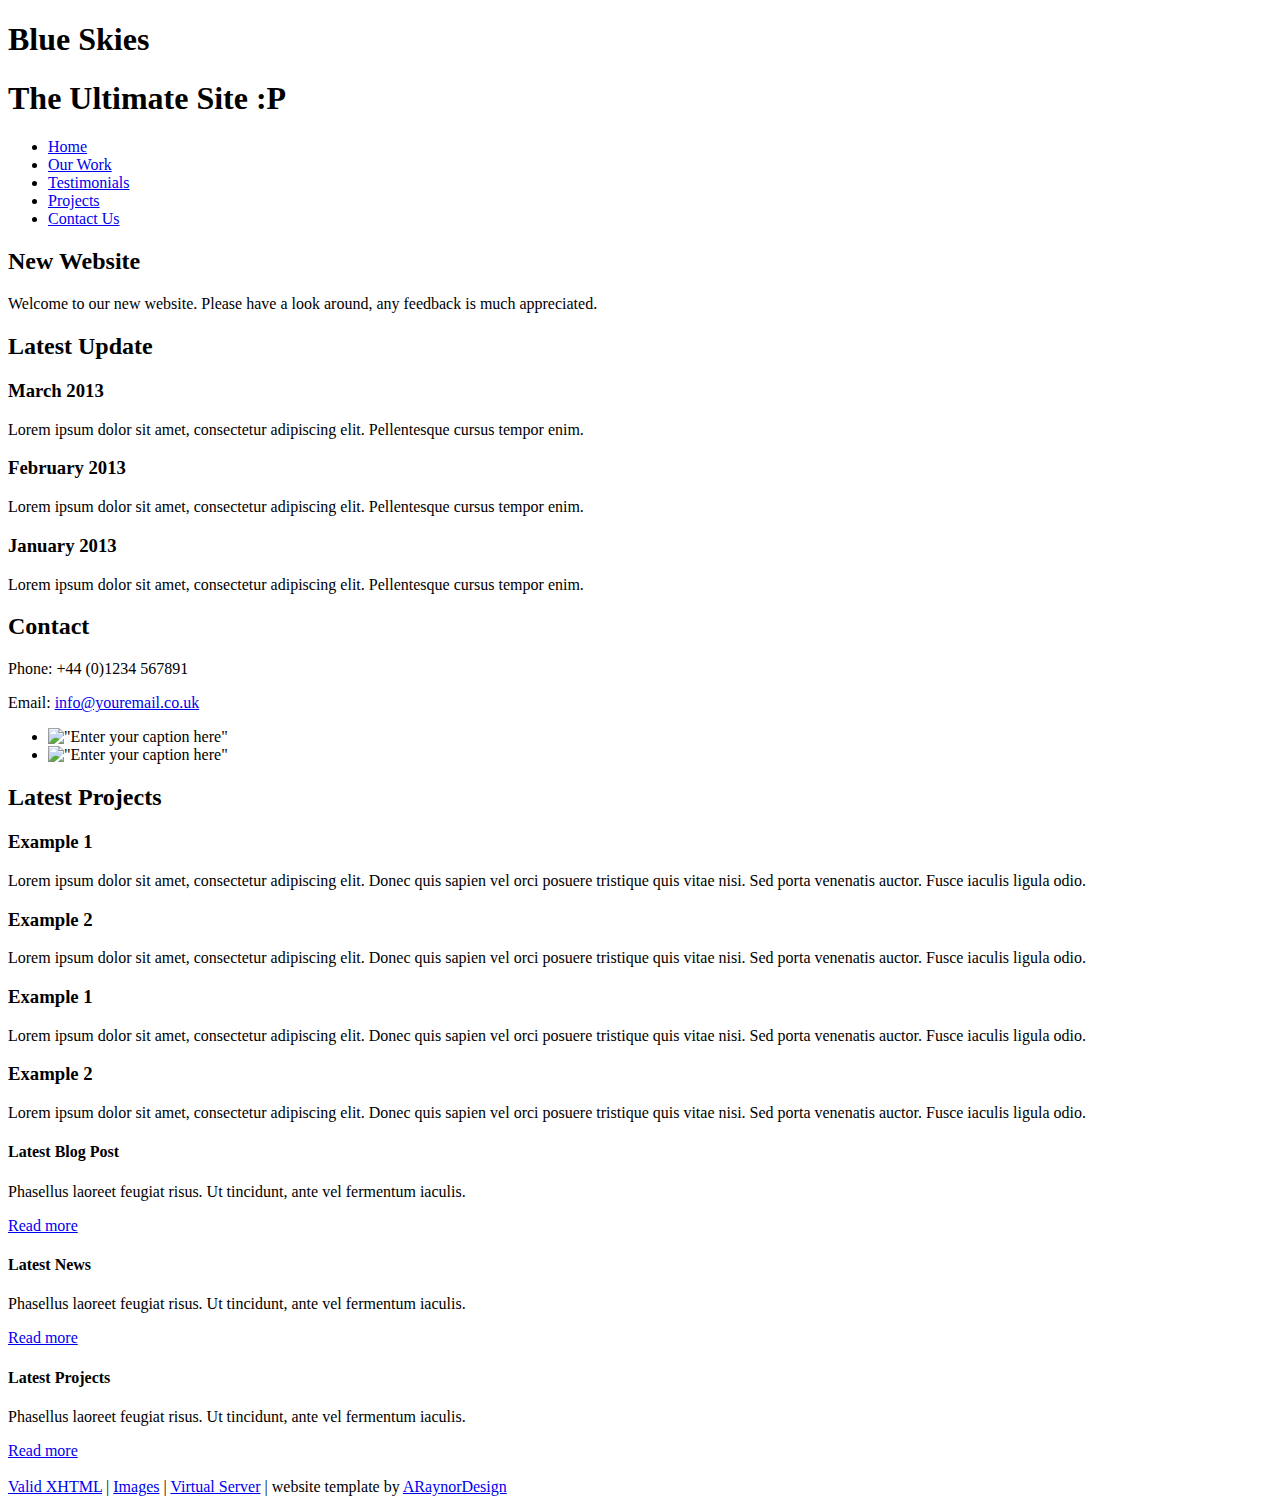
==== about.html @ 926f116b "many many changes for texts" ====
<!DOCTYPE html PUBLIC "-//W3C//DTD XHTML 1.1//EN" "http://www.w3.org/TR/xhtml11/DTD/xhtml11.dtd">
<html xmlns="http://www.w3.org/1999/xhtml" xml:lang="en">

<head>
  <title>ARaynorDesign Template</title>
  <meta name="description" content="free website template" />
  <meta name="keywords" content="enter your keywords here" />
  <meta http-equiv="content-type" content="text/html; charset=utf-8" />
  <meta http-equiv="X-UA-Compatible" content="IE=9" />
  <link rel="stylesheet" type="text/css" href="css/style.css" />
  <script type="text/javascript" src="js/jquery.min.js"></script>
  <script type="text/javascript" src="js/image_slide.js"></script>
</head>

<body>
  <div id="main">
    <div id="header">
	  <div id="banner">
	    <div id="welcome">
	      <h1>Blue Skies</h1>
	    </div><!--close welcome-->
	    <div id="welcome_slogan">
	      <h1>The Ultimate Site :P</h1>
	    </div><!--close welcome_slogan-->
	  </div><!--close banner-->
    </div><!--close header-->

	<div id="menubar">
      <ul id="menu">
        <li><a href="index.html">Home</a></li>
        <li><a href="ourwork.html">Our Work</a></li>
        <li><a href="testimonials.html">Testimonials</a></li>
        <li class="current"><a href="projects.html">Projects</a></li>
        <li><a href="contact.html">Contact Us</a></li>
      </ul>
    </div><!--close menubar-->
	
	<div id="site_content">	

	  <div class="sidebar_container">       
		<div class="sidebar">
          <div class="sidebar_item">
            <h2>New Website</h2>
            <p>Welcome to our new website. Please have a look around, any feedback is much appreciated.</p>
          </div><!--close sidebar_item--> 
        </div><!--close sidebar-->     		
		<div class="sidebar">
          <div class="sidebar_item">
            <h2>Latest Update</h2>
            <h3>March 2013</h3>
            <p>Lorem ipsum dolor sit amet, consectetur adipiscing elit. Pellentesque cursus tempor enim.</p>         
		  </div><!--close sidebar_item--> 
        </div><!--close sidebar-->
		<div class="sidebar">
          <div class="sidebar_item">
            <h3>February 2013</h3>
            <p>Lorem ipsum dolor sit amet, consectetur adipiscing elit. Pellentesque cursus tempor enim.</p>         
		  </div><!--close sidebar_item--> 
        </div><!--close sidebar-->  
		<div class="sidebar">
          <div class="sidebar_item">
            <h3>January 2013</h3>
            <p>Lorem ipsum dolor sit amet, consectetur adipiscing elit. Pellentesque cursus tempor enim.</p>         
		  </div><!--close sidebar_item--> 
        </div><!--close sidebar-->  		
        <div class="sidebar">
          <div class="sidebar_item">
            <h2>Contact</h2>
            <p>Phone: +44 (0)1234 567891</p>
            <p>Email: <a href="mailto:info@youremail.co.uk">info@youremail.co.uk</a></p>
          </div><!--close sidebar_item--> 
        </div><!--close sidebar-->
       </div><!--close sidebar_container-->
	
      
	  <div class="slideshow">
	    <ul class="slideshow">
          <li class="show"><img width="680" height="250" src="images/home_1.jpg" alt="&quot;Enter your caption here&quot;" /></li>
          <li><img width="680" height="250" src="images/home_2.jpg" alt="&quot;Enter your caption here&quot;" /></li>
        </ul>
      </div>		
	
      <div id="content">
        <div class="content_item">
          <h2>Latest Projects</h2>
            <div class="content_container">       
			  <h3>Example 1</h3>
			  <p>Lorem ipsum dolor sit amet, consectetur adipiscing elit. Donec quis sapien vel orci posuere tristique quis vitae nisi. Sed porta venenatis auctor. Fusce iaculis ligula odio.</p>
            </div><!--close content_container-->
            <div class="content_container">			  
			  <h3>Example 2</h3>
			  <p>Lorem ipsum dolor sit amet, consectetur adipiscing elit. Donec quis sapien vel orci posuere tristique quis vitae nisi. Sed porta venenatis auctor. Fusce iaculis ligula odio.</p>
			</div><!--close content_container-->
            <div class="content_container">       
			  <h3>Example 1</h3>
			  <p>Lorem ipsum dolor sit amet, consectetur adipiscing elit. Donec quis sapien vel orci posuere tristique quis vitae nisi. Sed porta venenatis auctor. Fusce iaculis ligula odio.</p>
            </div><!--close content_container-->
            <div class="content_container">			  
			  <h3>Example 2</h3>
			  <p>Lorem ipsum dolor sit amet, consectetur adipiscing elit. Donec quis sapien vel orci posuere tristique quis vitae nisi. Sed porta venenatis auctor. Fusce iaculis ligula odio.</p>
			</div><!--close content_container-->
	    </div><!--close content_item-->
      </div><!--close content-->   
	</div><!--close site_content--> 

	<div id="content_bottom">
	  <div class="content_bottom_container_box">
		<h4>Latest Blog Post</h4>
	    <p> Phasellus laoreet feugiat risus. Ut tincidunt, ante vel fermentum iaculis.</p>
		<div class="readmore">
		  <a href="#">Read more</a>
		</div><!--close readmore-->
	  </div><!--close content_bottom_container_box-->
      <div class="content_bottom_container_box">
       <h4>Latest News</h4>
	    <p> Phasellus laoreet feugiat risus. Ut tincidunt, ante vel fermentum iaculis.</p>
	    <div class="readmore">
		  <a href="#">Read more</a>
		</div><!--close readmore-->
	  </div><!--close content_bottom_container_box-->
      <div class="content_bottom_container_boxl">
		<h4>Latest Projects</h4>
	    <p> Phasellus laoreet feugiat risus. Ut tincidunt, ante vel fermentum iaculis.</p>
	    <div class="readmore">
		  <a href="#">Read more</a>
		</div><!--close readmore-->	  
	  </div><!--close content_bottom_container_box1-->      
	  <br style="clear:both"/>
    </div><!--close content_bottom-->    
 
  </div><!--close main-->
  
  <div id="footer">
	  <a href="http://validator.w3.org/check?uri=referer">Valid XHTML</a> | <a href="http://fotogrph.com/">Images</a> | <a href="http://www.heartinternet.co.uk/vps/">Virtual Server</a> | website template by <a href="http://www.araynordesign.co.uk">ARaynorDesign</a>
  </div><!--close footer-->  	
  
</body>
</html>
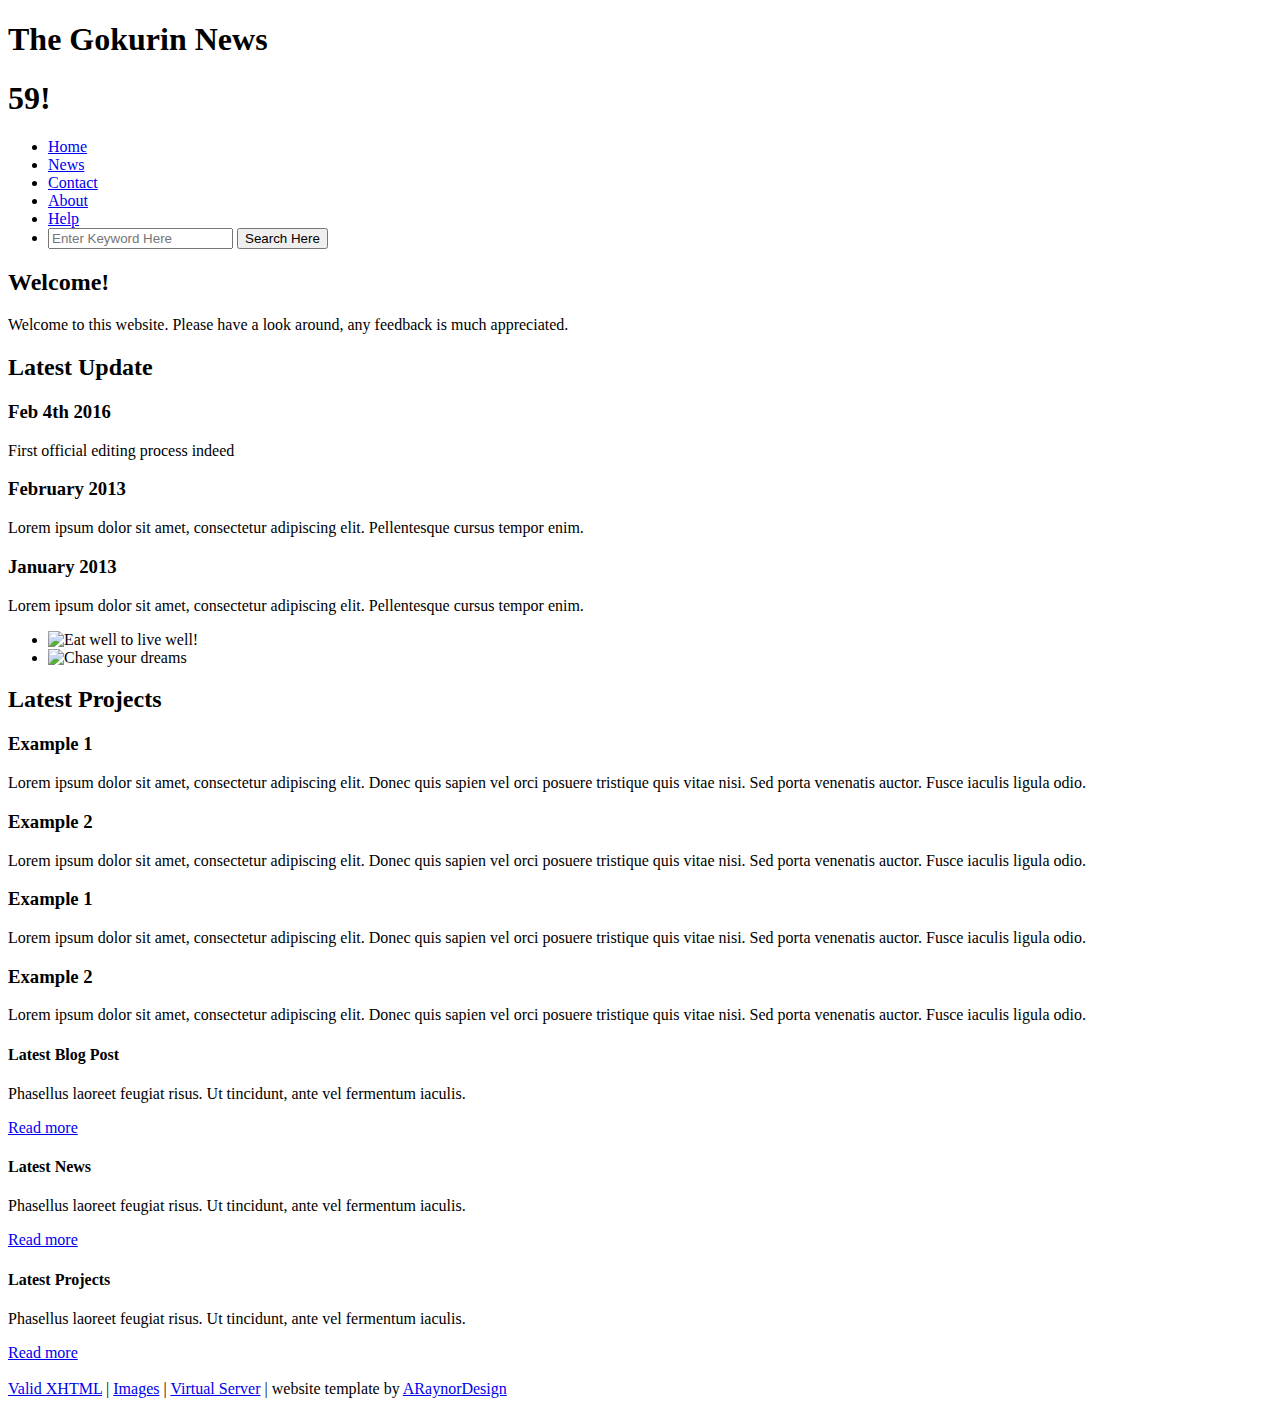
==== commit 0ff1b0b6: "the gokurin news 59!" ====
--- a/about.html
+++ b/about.html
@@ -17,38 +17,42 @@
     <div id="header">
 	  <div id="banner">
 	    <div id="welcome">
-	      <h1>Blue Skies</h1>
+	      <h1>The Gokurin News</h1>
 	    </div><!--close welcome-->
 	    <div id="welcome_slogan">
-	      <h1>The Ultimate Site :P</h1>
+	      <h1>59!</h1>
 	    </div><!--close welcome_slogan-->
 	  </div><!--close banner-->
     </div><!--close header-->
 
 	<div id="menubar">
       <ul id="menu">
-        <li><a href="index.html">Home</a></li>
-        <li><a href="ourwork.html">Our Work</a></li>
-        <li><a href="testimonials.html">Testimonials</a></li>
-        <li class="current"><a href="projects.html">Projects</a></li>
-        <li><a href="contact.html">Contact Us</a></li>
+        <li><a href="home.html">Home</a></li>
+        <li><a href="news.html">News</a></li>
+        <li><a href="contact.html">Contact</a></li>
+        <li class="current"><a href="about.html">About</a></li>
+        <li><a href="help.html">Help</a></li>
+         <li><form action="https://www.google.com/" target="_blank">
+    		<input type="text" name="search" placeholder="Enter Keyword Here"/>
+    		<input type="Submit" value="Search Here"/>
+    		</form></li>
       </ul>
     </div><!--close menubar-->
-	
-	<div id="site_content">	
+
+	<div id="site_content">		
 
 	  <div class="sidebar_container">       
 		<div class="sidebar">
           <div class="sidebar_item">
-            <h2>New Website</h2>
-            <p>Welcome to our new website. Please have a look around, any feedback is much appreciated.</p>
+            <h2>Welcome!</h2>
+            <p>Welcome to this website. Please have a look around, any feedback is much appreciated.</p>
           </div><!--close sidebar_item--> 
         </div><!--close sidebar-->     		
 		<div class="sidebar">
           <div class="sidebar_item">
             <h2>Latest Update</h2>
-            <h3>March 2013</h3>
-            <p>Lorem ipsum dolor sit amet, consectetur adipiscing elit. Pellentesque cursus tempor enim.</p>         
+            <h3>Feb 4th 2016</h3>
+            <p>First official editing process indeed</p>         
 		  </div><!--close sidebar_item--> 
         </div><!--close sidebar-->
 		<div class="sidebar">
@@ -63,22 +67,14 @@
             <p>Lorem ipsum dolor sit amet, consectetur adipiscing elit. Pellentesque cursus tempor enim.</p>         
 		  </div><!--close sidebar_item--> 
         </div><!--close sidebar-->  		
-        <div class="sidebar">
-          <div class="sidebar_item">
-            <h2>Contact</h2>
-            <p>Phone: +44 (0)1234 567891</p>
-            <p>Email: <a href="mailto:info@youremail.co.uk">info@youremail.co.uk</a></p>
-          </div><!--close sidebar_item--> 
-        </div><!--close sidebar-->
-       </div><!--close sidebar_container-->
+        </div>
 	
-      
 	  <div class="slideshow">
 	    <ul class="slideshow">
-          <li class="show"><img width="680" height="250" src="images/home_1.jpg" alt="&quot;Enter your caption here&quot;" /></li>
-          <li><img width="680" height="250" src="images/home_2.jpg" alt="&quot;Enter your caption here&quot;" /></li>
+          <li class="show"><img width="680" height="250" src="http://i764.photobucket.com/albums/xx288/pre-happy/Food/th_Gokurin.jpg" alt="Eat well to live well!" /></li>
+          <li><img width="680" height="250" src="http://panic.in/pakuki/gokurin.PNG" alt="Chase your dreams" /></li>
         </ul>
-      </div>		
+      </div>
 	
       <div id="content">
         <div class="content_item">
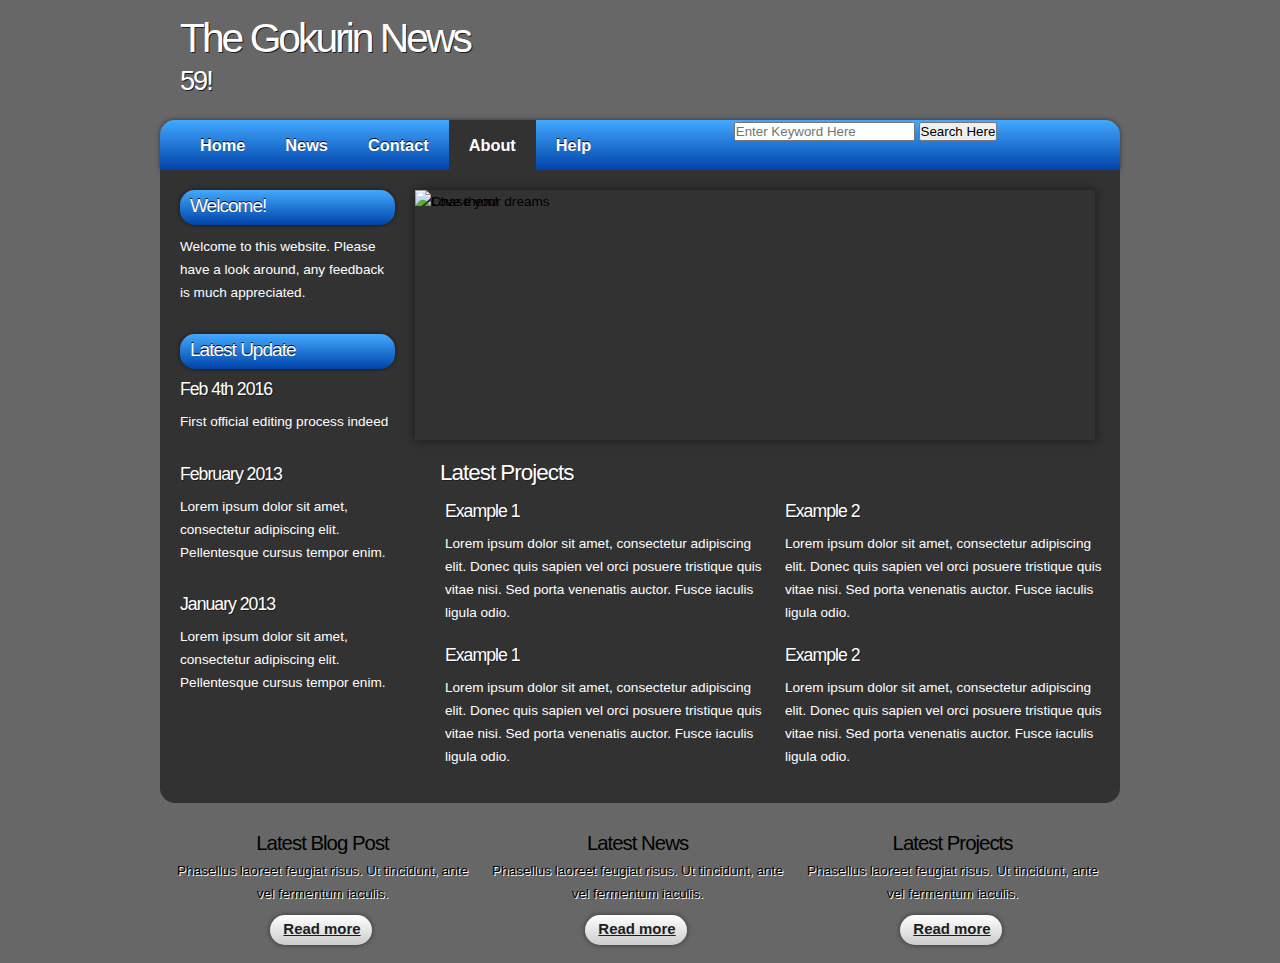
==== commit 4721f6bc: "deleted footer" ====
--- a/about.html
+++ b/about.html
@@ -69,12 +69,12 @@
         </div><!--close sidebar-->  		
         </div>
 	
-	  <div class="slideshow">
+	 <div class="slideshow">
 	    <ul class="slideshow">
-          <li class="show"><img width="680" height="250" src="http://i764.photobucket.com/albums/xx288/pre-happy/Food/th_Gokurin.jpg" alt="Eat well to live well!" /></li>
-          <li><img width="680" height="250" src="http://panic.in/pakuki/gokurin.PNG" alt="Chase your dreams" /></li>
+          <li class="show"><img width="680" height="250" src="http://blog-imgs-50.fc2.com/k/u/r/kuronomon/gokurin.png" alt="Love them!" /></li>
+          <li><img width="680" height="250" src="http://panic.in/pakuki/gokurin.PNG" alt="Chase your dreams"/></li>
         </ul>
-      </div>
+      </div>	  	 
 	
       <div id="content">
         <div class="content_item">
@@ -126,9 +126,6 @@
  
   </div><!--close main-->
   
-  <div id="footer">
-	  <a href="http://validator.w3.org/check?uri=referer">Valid XHTML</a> | <a href="http://fotogrph.com/">Images</a> | <a href="http://www.heartinternet.co.uk/vps/">Virtual Server</a> | website template by <a href="http://www.araynordesign.co.uk">ARaynorDesign</a>
-  </div><!--close footer-->  	
-  
+ 
 </body>
 </html>
--- a/css/style.css
+++ b/css/style.css
@@ -0,0 +1,421 @@
+html
+{ height: 100%;}
+
+*
+{ margin: 0;
+  padding: 0;}
+
+body
+{ font: normal 85% Arial, Helvetica, sans-serif;
+  background: #676767 url(../images/background.jpg) repeat;
+  color: #000;
+}
+
+p
+{ padding: 0 0 10px 0;
+  color: #FFF;
+  line-height: 1.7em;
+  font-size: 100% }
+
+img
+{ border: 0;}
+
+h1, h2, h3, h4, h5, h6 
+{ font: normal 175% Arial, Helvetica, sans-serif;
+  color: #FFF;
+  text-shadow: 1px 1px #1D1D1D;
+  letter-spacing: -1px;
+  margin: 0 0 10px 0;}
+
+h2
+{ font: normal 165% Arial, Helvetica, sans-serif;}
+
+h3
+{ font: normal 130% Arial, Helvetica, sans-serif;
+}
+
+h4, h5, h6
+{ margin: 0;
+  padding: 0 0 0px 0;
+  font: normal 150% Arial, Helvetica, sans-serif;
+  line-height: 1.5em;}
+
+h5, h6
+{ font: normal 95% Arial, Helvetica, sans-serif;
+  color: #888;
+  padding-bottom: 15px;}
+
+a
+{ color: #FFF;
+  font-weight: bold;
+  background: transparent;
+  outline: none;
+  text-decoration: underline;}
+
+a:hover
+{ text-decoration: none;}
+
+ul
+{ margin: 2px 0 22px 30px;
+  line-height: 1.7em;
+  font-style: normal;
+  font-size: 100%;}
+
+ol
+{ margin: 8px 0 22px 20px;}
+
+ol li
+{ margin: 0 0 11px 0;}
+
+#main, #header, #banner, #menubar, #site_content, #footer, #content_bottom
+{ margin-left: auto; 
+  margin-right: auto;}
+
+#main
+{ background: transparent;}
+  
+#header
+{ width: 960px;
+  height: 120px;
+  background: transparent;}
+
+#banner
+{ width: 960px;
+  position: relative;
+  height: 50px;
+  padding: 15px 0 0 0;
+  background: transparent;}
+
+#menubar
+{ width: 960px;
+  height: 50px;
+  text-align: center; 
+  margin: 0 auto;
+  background: #0043A8;
+  background: -moz-linear-gradient(#43A9FF, #0043A8);
+  background: -o-linear-gradient(#43A9FF, #0043A8);
+  background: -webkit-linear-gradient(#43A9FF, #0043A8);
+  border-radius: 15px 15px 0px 0px;
+  -moz-border-radius: 15px 15px 0px 0px;
+  -webkit-border: 15px 15px 0px 0px;
+  -webkit-box-shadow: rgba(0, 0, 0, 0.5) 0px 0px 5px;
+  -moz-box-shadow: rgba(0, 0, 0, 0.5) 0px 0px 5px;
+  box-shadow: rgba(0, 0, 0, 0.5) 0px 0px 5px;
+  } 
+  
+#welcome
+{ width: 960px;
+  float: left;
+  height: 50px;
+  margin: 0 auto;
+  padding-left: 20px;
+  background: transparent;} 
+  
+#welcome_slogan
+{ width: 960px;
+  float: left;
+  height: 50px;
+  margin: 0 auto;
+  padding-left: 20px;
+  background: transparent;}   
+   
+#welcome H1
+{ font: normal 300% Arial, Helvetica, sans-serif;
+  letter-spacing: -3px;
+  color: #FFF;
+  text-shadow: 1px 1px #1D1D1D;}
+
+#welcome_slogan H1
+{ font: normal 200% Arial, Helvetica, sans-serif;
+  letter-spacing: -2px;
+  color: #FFF;
+  text-shadow: 1px 1px #1D1D1D;}  
+  
+ul#menu
+{ margin:0;
+  margin: 0 0 0 20px;}
+
+ul#menu li
+{ padding: 0 0 0 0px;
+  list-style: none;
+  margin: 2px 0 0 0;
+  display: inline;
+  background: transparent;}
+
+ul#menu li a
+{ float: left;
+  font: bold 120% Arial, Helvetica, sans-serif;
+  text-align: center;
+  color: #FFF;
+  text-decoration: none;
+  height: 24px;
+  text-shadow: 0px -1px 0px #000;
+  padding: 16px 20px 10px 20px;
+  background: transparent; } 
+  
+ul#menu li.current a
+{ color: #FFF;
+  background: #323232;
+  text-shadow: none;}
+  
+ul#menu li:hover a
+{ color: #FFF;
+  background: #323232;
+  text-shadow: none;}
+
+#site_content
+{ width: 940px;
+  padding-left: 20px;
+  overflow: hidden;
+  margin: 0 auto;
+  background: #323232;
+  border-radius: 0px 0px 15px 15px;
+  -moz-border-radius: 0px 0px 15px 15px;
+  -webkit-border: 0px 0px 15px 15px;} 
+
+.sidebar_container
+{ float: left;
+  margin: 10px 20px 0 0;
+  width: 215px;
+  padding: 0;}
+
+.sidebar
+{ float: left;
+  width: 250px;
+  padding: 0;
+  margin-top: 10px;
+  margin-bottom: 10px;}
+
+.sidebar_item
+{ font: normal 100% Arial, Helvetica, sans-serif;
+  width: 215px;}
+
+.sidebar h2
+{ padding: 5px 0 0 10px;
+  font: normal 140% Arial, Helvetica, sans-serif;
+  height: 30px;
+  text-shadow: 0px -1px 0px #000;
+  color: #fff;
+  background: #0043A8;
+  background: -moz-linear-gradient(#43A9FF, #0043A8);
+  background: -o-linear-gradient(#43A9FF, #0043A8);
+  background: -webkit-linear-gradient(#43A9FF, #0043A8);
+  border-radius: 15px 15px 15px 15px;
+  -moz-border-radius: 15px 15px 15px 15px;
+  -webkit-border: 15px 15px 15px 15px;
+  -webkit-box-shadow: rgba(0, 0, 0, 0.5) 0px 0px 5px;
+  -moz-box-shadow: rgba(0, 0, 0, 0.5) 0px 0px 5px;
+  box-shadow: rgba(0, 0, 0, 0.5) 0px 0px 5px;}  
+
+#content
+{ width: 680px;
+  margin-bottom: 20px;
+  float: right;}
+
+.content_item
+{ width: 680px;
+  margin-top: 20px;
+  margin-bottom: 20px;}
+  
+.content_image
+{ float: left; 
+  width: 150px;
+  height: 150px;
+  margin: 0 20px 10px 0;
+  -webkit-box-shadow: rgba(0, 0, 0, 0.5) 0px 0px 10px;
+  -moz-box-shadow: rgba(0, 0, 0, 0.5) 0px 0px 10px;
+  box-shadow: rgba(0, 0, 0, 0.5) 0px 0px 10px;}
+  
+.content_container
+{ width: 320px;
+  padding: 5px;
+  margin-right: 10px;
+  float: left;}
+  
+#content_bottom
+ { width: 960px;
+  height: 160px;
+  text-align: center;} 
+  
+#content_bottom p
+ { color: #000;
+  text-shadow: 1px 1px #FFF; }  
+
+#content_bottom h4
+{ color: #000;
+  text-shadow: none;}
+  
+.content_bottom_container_box
+{ width: 295px;
+  padding: 5px;
+  text-align: center;
+  margin: 20px 0 10px 10px;
+  float: left;}
+
+.content_bottom_container_boxl
+{ width: 295px;
+  padding: 5px;
+  text-align: center;
+  margin: 20px 0 10px 10px;
+  float: left;}
+  
+#footer
+{ width: 960px;
+  height: 20px;
+  padding-top: 20px;
+  text-align: center; 
+  background: transparent;
+  color: #1D1D1D;
+  text-shadow: 1px 1px #FFF;}
+
+#footer a, #footer a:hover
+{ color: #1D1D1D;
+  text-decoration: none;
+  padding-bottom: 20px;}
+
+#footer a:hover
+{ text-decoration: underline;}
+  
+ .readmore
+{ font: bold 110% Arial, Helvetica, sans-serif;
+  height: 15px;
+  margin-left: 95px;
+  width: 90px;
+  padding: 5px 5px 10px 7px;
+  background: #fff;
+  background: -moz-linear-gradient(#fff, #ccc);
+  background: -o-linear-gradient(#fff, #ccc);
+  background: -webkit-linear-gradient(#fff, #ccc);
+  border-radius: 15px 15px 15px 15px;
+  -moz-border-radius: 15px 15px 15px 15px;
+  -webkit-border: 15px 15px 15px 15px;
+  -webkit-box-shadow: rgba(0, 0, 0, 0.5) 0px 0px 5px;
+  -moz-box-shadow: rgba(0, 0, 0, 0.5) 0px 0px 5px;
+  box-shadow: rgba(0, 0, 0, 0.5) 0px 0px 5px;}
+  
+ .readmore a
+{ color: #1D1D1D;}
+ 
+ .button_small
+{ font: normal 110% Arial, Helvetica, sans-serif;
+  height: 15px;
+  width: 90px;
+  padding: 5px 5px 10px 7px;
+  background: #0043A8;
+  background: -moz-linear-gradient(#43A9FF, #0043A8);
+  background: -o-linear-gradient(#43A9FF, #0043A8);
+  background: -webkit-linear-gradient(#43A9FF, #0043A8);
+  border-radius: 15px 15px 15px 15px;
+  -moz-border-radius: 15px 15px 15px 15px;
+  -webkit-border: 15px 15px 15px 15px;
+  -webkit-box-shadow: rgba(0, 0, 0, 0.5) 0px 0px 5px;
+  -moz-box-shadow: rgba(0, 0, 0, 0.5) 0px 0px 5px;
+  box-shadow: rgba(0, 0, 0, 0.5) 0px 0px 5px;}
+  
+.button_small a
+{ color: #FFF;
+  padding-left: 5px;}
+
+.form_settings
+{ margin: 15px 0 0 0;}
+
+.form_settings p
+{ padding: 0 0 4px 0;}
+
+.form_settings span
+{ float: left; 
+  width: 280px; 
+  text-align: left;}
+  
+.form_settings input, .form_settings textarea
+{ padding: 2px; 
+  width: 299px; 
+  font: 100% arial; 
+  border: 1px solid #E5E5DB; 
+  background: #FFF; 
+  color: #47433F;}
+  
+.form_settings input[type="checkbox"]
+{ padding: 2px 0; 
+  width: 15px; 
+  font: 100% arial; 
+  border: 0; 
+  background: #FFF; 
+  color: #47433F;
+  margin: 28px 0;}
+
+.form_settings .submit
+{ font: 100% arial; 
+  width: 99px; 
+  margin: 0 0 0 206px; 
+  height: 26px;
+  padding: 2px 0 3px 0;
+  cursor: pointer; 
+  background: #0043A8;
+  background: -moz-linear-gradient(#43A9FF, #0043A8);
+  background: -o-linear-gradient(#43A9FF, #0043A8);
+  background: -webkit-linear-gradient(#43A9FF, #0043A8);
+  border-radius: 7px 7px 7px 7px;
+  -moz-border-radius: 7px 7px 7px 7px;
+  -webkit-border: 7px 7px 7px 7px;
+  -webkit-box-shadow: rgba(0, 0, 0, 0.5) 0px 0px 5px;
+  -moz-box-shadow: rgba(0, 0, 0, 0.5) 0px 0px 5px;
+  box-shadow: rgba(0, 0, 0, 0.5) 0px 0px 5px;
+  color: #FFF;}
+
+.slideshow {
+  width: 680px;
+  height: 250px;
+  overflow: hidden;
+  position: relative;
+  margin-top: 20px;
+  -webkit-box-shadow: rgba(0, 0, 0, 0.5) 0px 0px 10px;
+  -moz-box-shadow: rgba(0, 0, 0, 0.5) 0px 0px 10px;
+  box-shadow: rgba(0, 0, 0, 0.5) 0px 0px 10px;}
+  
+/* styling for the slideshow on the homepage */
+ul.slideshow {
+  list-style: none;
+  width: 680px;
+  height: 250px;
+  overflow: hidden;
+  position: relative;
+  margin: 0;
+  -webkit-box-shadow: rgba(0, 0, 0, 0.5) 0px 0px 10px;
+  -moz-box-shadow: rgba(0, 0, 0, 0.5) 0px 0px 10px;
+  box-shadow: rgba(0, 0, 0, 0.5) 0px 0px 10px;}
+  
+ul.slideshow li {
+  position: absolute;
+  margin: 0;
+  padding: 0;
+  left: 0;
+  right: 0;}
+ 
+ul.slideshow li.show {
+  z-index: 500;}
+ 
+ul img {
+  border: none;}
+ 
+#slideshow-caption {
+  width: 680px;
+  height: 38px;
+  position: absolute;
+  bottom: 0;
+  left: 0; 
+  z-index: 500;}
+ 
+#slideshow-caption .slideshow-caption-container {
+  padding: 10px 25px 10px 25px; 
+  background: transparent url(../images/transparent.png) repeat;  
+  z-index: 1000;}
+ 
+#slideshow-caption p {
+  padding: 0;
+  font: normal 130% arial, sans-serif;
+  color: blue;}
+ 
+ #contactbox {
+  float: right;
+ }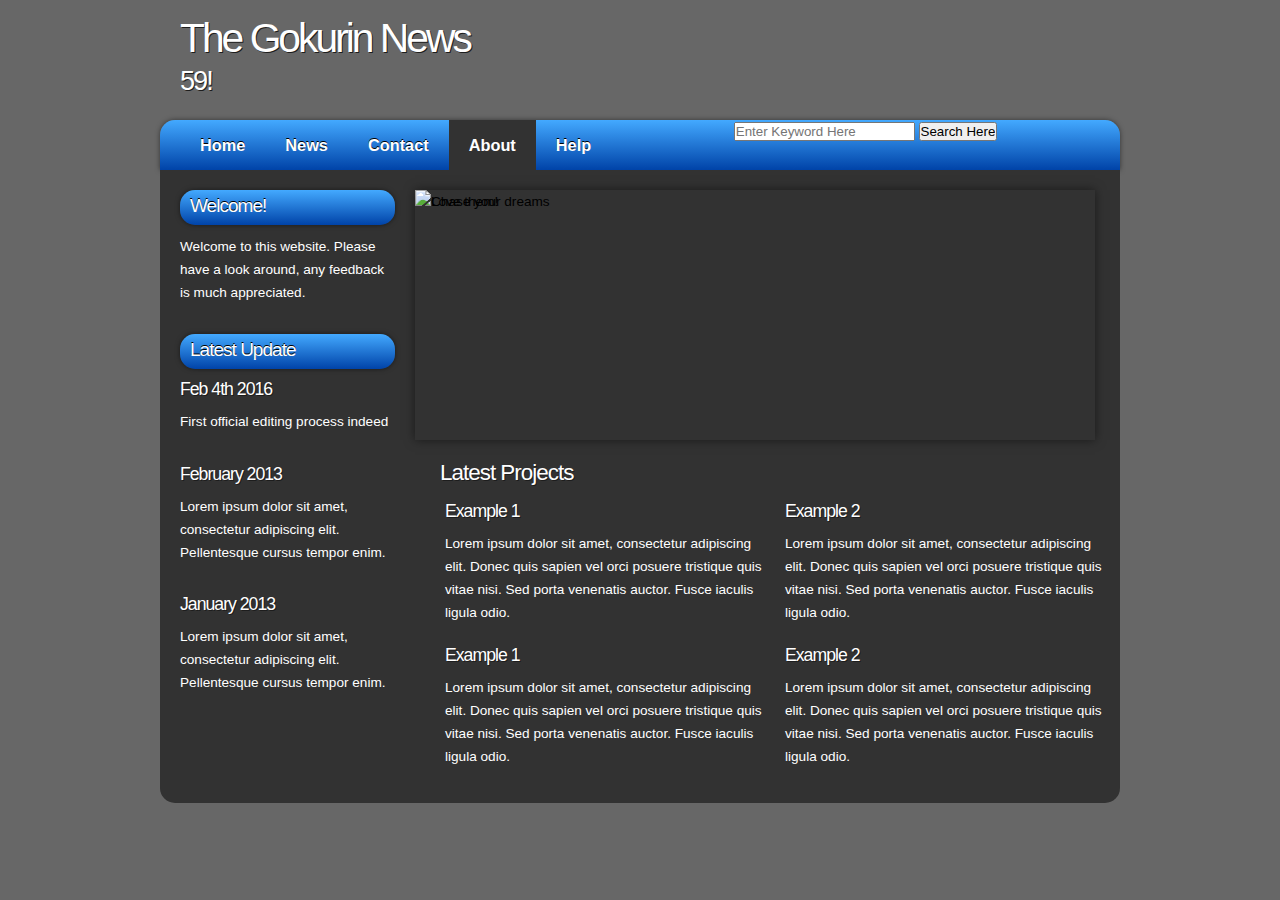
==== commit 88ce85e4: "deleted bottom content" ====
--- a/about.html
+++ b/about.html
@@ -98,34 +98,6 @@
 	    </div><!--close content_item-->
       </div><!--close content-->   
 	</div><!--close site_content--> 
-
-	<div id="content_bottom">
-	  <div class="content_bottom_container_box">
-		<h4>Latest Blog Post</h4>
-	    <p> Phasellus laoreet feugiat risus. Ut tincidunt, ante vel fermentum iaculis.</p>
-		<div class="readmore">
-		  <a href="#">Read more</a>
-		</div><!--close readmore-->
-	  </div><!--close content_bottom_container_box-->
-      <div class="content_bottom_container_box">
-       <h4>Latest News</h4>
-	    <p> Phasellus laoreet feugiat risus. Ut tincidunt, ante vel fermentum iaculis.</p>
-	    <div class="readmore">
-		  <a href="#">Read more</a>
-		</div><!--close readmore-->
-	  </div><!--close content_bottom_container_box-->
-      <div class="content_bottom_container_boxl">
-		<h4>Latest Projects</h4>
-	    <p> Phasellus laoreet feugiat risus. Ut tincidunt, ante vel fermentum iaculis.</p>
-	    <div class="readmore">
-		  <a href="#">Read more</a>
-		</div><!--close readmore-->	  
-	  </div><!--close content_bottom_container_box1-->      
-	  <br style="clear:both"/>
-    </div><!--close content_bottom-->    
- 
-  </div><!--close main-->
-  
  
 </body>
 </html>
